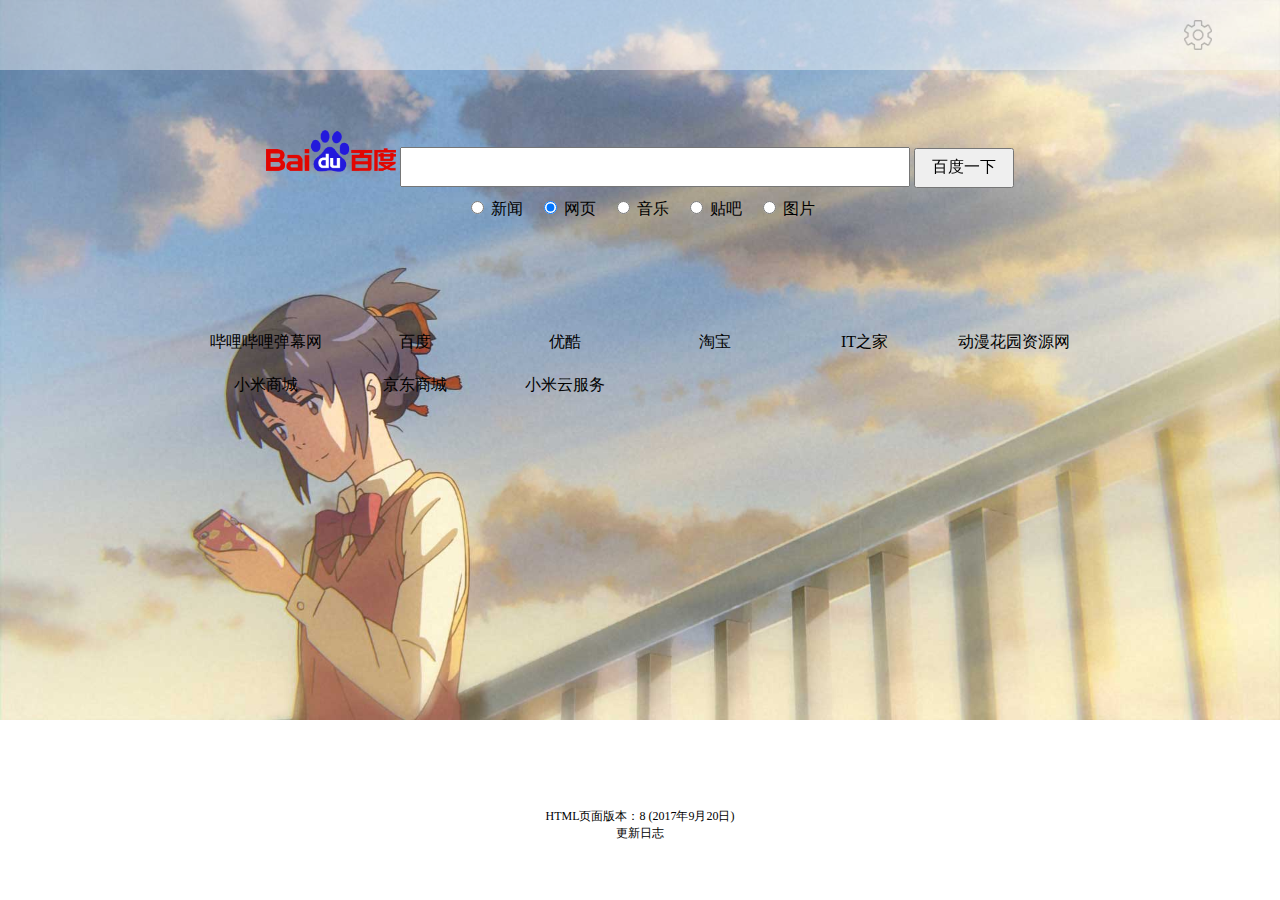
==== index.html @ b4ecdcfb "2017-09-20R" ====
﻿<!DOCTYPE html>
<html>

	<head>
		<meta charset="UTF-8">
		<meta name="viewport" content="width=device-width, initial-scale=1.0">
		<meta http-equiv="X-UA-Compatible" content="ie=edge">
		<title>导航页</title>
		<link id="maincss" rel="stylesheet" type="text/css" href="css/mainstyle.css" />
		<link id="maincss" rel="stylesheet" type="text/css" href="css/indexstyle.css" />
		<script type="text/javascript" src="js/indexjavascript.js"></script>
		<script type="text/javascript" src="js/mainjavascript.js"></script>
	</head>

	<body id="main" onload="openHtml()">
		<div id="all">
			<!--网页顶部区域-->
			<div id="top_background">
				<div id="top_area" class="main_area">
					<!--天气预报区域-->
					<div id="weather_forecast_area">
						<iframe id="weather_forecast" scrolling="no" frameborder="0" allowtransparency="true" src="http://i.tianqi.com/index.php?c=code&id=12&color=%23&icon=1&num=5&site=13"></iframe>
					</div>
					<!--背景设置区域（按钮）-->
					<div id="setting_button_picture">
						<img id="setting_button" alt="背景设置" src="img/set0.png" onmousemove="onMouseMovePicture()" onmouseout="onMouseOutPicture()"
						 onclick="showDiv()" />
						<!--背景设置区域-->
						<div id="setting_panel" style="display:none;">
							<div>
								<div class="setting_word">背景设置</div>
								<div class="out_table">
									<!--预置背景图缩略图选择区域-->
									<table class="color_picture">
										<tr>
											<td class="picture">
												<img id=p1 class="setting_picture" src="img/mini-img/1-mini.jpg" onclick="changeBackgroundPicture('img/1.jpg')" onmousemove="onMouseMoveSetting('p1')"
												 onmouseout="onMouseOutSetting('p1')">
											</td>
											<td class="picture">
												<img id=p2 class="setting_picture" src="img/mini-img/2-mini.jpg" onclick="changeBackgroundPicture('img/2.jpg')" onmousemove="onMouseMoveSetting('p2')"
												 onmouseout="onMouseOutSetting('p2')">
											</td>
										</tr>
										<tr>
											<td class="picture">
												<img id=p3 class="setting_picture" src="img/mini-img/3-mini.jpg" onclick="changeBackgroundPicture('img/3.jpg')" onmousemove="onMouseMoveSetting('p3')"
												 onmouseout="onMouseOutSetting('p3')">
											</td>
										</tr>
									</table>
								</div>
							</div>
							<hr>
							<!--自定义背景设置区域-->
							<div>
								<div class="setting_word">自定义背景设置</div>
								<div class="out_table">
									<div id="prompt_word">
										自定义背景设置说明： 选择本地图片： 把文件路径中的“
										<font class="importantwords">\</font>”替换为“
										<font class="importantwords">/</font>”，并且在路径前添加“
										<font class="importantwords">file:///</font>”,之后粘贴进文本框确定即可。例如“
										<font class="importantwords">file:///E:/83926/1.png</font>”。
									</div>
									<input id="pb" type="text" style="width:180px;">
									<input type="button" value="确定" onclick="favoritePicture()">
								</div>
							</div>
							<hr>
							<!--主题颜色设置-->
							<div>
								<div class="setting_word">主题颜色设置</div>
								<div class="out_table">
									<table class="color_picture">
										<tr>
											<td>
												<button class="colorchoose" type="button" style="background-color:#FE4365;" onclick="changeThemeColor('#FE4365')"><font color="#FFFFFF">少女粉</font></button>
											</td>
											<td>
												<button class="colorchoose" type="button" style="background-color:#1E90FF;" onclick="changeThemeColor('#1E90FF')"><font color="#FFFFFF">天空蓝</font></button>
											</td>
											<td>
												<button class="colorchoose" type="button" style="background-color:#32CD32;" onclick="changeThemeColor('#32CD32')"><font color="#FFFFFF">原谅绿</font></button>
											</td>
											<td>
												<button class="colorchoose" type="button" style="background-color:#A020F0;" onclick="changeThemeColor('#A020F0')"><font color="#FFFFFF">基佬紫</font></button>
											</td>
										</tr>
									</table>
								</div>
							</div>
							<hr>
							<div>
								<button type="button" onclick="hideDiv()">关闭</button>
							</div>
						</div>
					</div>
				</div>
			</div>
			<div id="lower_area" class="main_area">
				<!--百度搜索框区域-->
				<div id="baidus">
					<form onsubmit="return gowhere1(this)" target="_blank" name="search_form1" method="get" action="https://www.baidu.com/baidu">
						<input value="0" name="myselectvalue" type="hidden">
						<input value="utf-8" name="ie" type="hidden">
						<input name="tn" value="SE_zzsearchcode_shhzc78w" type="hidden">
						<input name="ct" type="hidden">
						<input name="lm" type="hidden">
						<input name="cl" type="hidden">
						<input name="rn" type="hidden">
						<img alt="Baidu" src="img/bd_logo1.png" border="0" align="bottom" width="130px" />
						<input id="word" name="word" onfocus="checkHttps" type="text" baiduSug="1">
						<input id="baiduanniu" value="百度一下" type="submit">
						<br>
						<div id="baidusw">
							<input value="0" onclick="javascript:this.form.myselectvalue.value=4;" name="myselect" type="radio">
							<font class="baidux">新闻&nbsp;&nbsp;&nbsp;</font>
							<input value="0" onclick="javascript:this.form.myselectvalue.value=0;" name="myselect" checked="checked" type="radio">
							<span class="f12">
						<font class="baidux">网页&nbsp;&nbsp;&nbsp;</font>
						</span>
							<input value="1" onclick="javascript:this.form.myselectvalue.value=1;" name="myselect" type="radio">
							<span class="f12">
						<font class="baidux">音乐&nbsp;&nbsp;&nbsp;</font>
						</span>
							<input value="0" onclick="javascript:this.form.myselectvalue.value=6;" name="myselect" type="radio">
							<font class="baidux">贴吧&nbsp;&nbsp;&nbsp;</font>
							<input value="0" onclick="javascript:this.form.myselectvalue.value=5;" name="myselect" type="radio">
							<font class="baidux">图片</font>
						</div>
					</form>
				</div>
				<script charset="gbk" src="http://www.baidu.com/js/opensug.js"></script>
				<script src="http://s1.bdstatic.com/r/www/cache/global/js/BaiduHttps_20150714_zhanzhang.js"></script>
				<script src="https://www.baidu.com/con?from=zhanzhang"></script>
				<script src="https://www.baidu.com/con?from=zhanzhang"></script>
				<script>
					function checkHttps()
					{
						BaiduHttps.useHttps();
					};
					function gowhere1(formname)
					{
						var data = BaiduHttps.useHttps();
						var url;
						if (formname.myselectvalue.value == "0")
						{
							url = data.s == 0 ? "http://www.baidu.com/baidu" : 'https://www.baidu.com/baidu' + '?ssl_s=1&ssl_c' + data.ssl_code;
							document.search_form1.tn.value = "SE_zzsearchcode_shhzc78w";
							formname.method = "get";
						}
						if (formname.myselectvalue.value == "1")
						{
							document.search_form1.tn.value = "SE_zzsearchcode_shhzc78w";
							document.search_form1.ct.value = "134217728";
							document.search_form1.lm.value = "-1";
							url = "http://mp3.baidu.com/m";
						}
						if (formname.myselectvalue.value == "4")
						{
							document.search_form1.tn.value = "SE_zzsearchcode_shhzc78w";
							document.search_form1.cl.value = "2";
							document.search_form1.rn.value = "20";
							url = "http://news.baidu.com/ns";
						}
						if (formname.myselectvalue.value == "5")
						{
							document.search_form1.tn.value = "SE_zzsearchcode_shhzc78w";
							document.search_form1.ct.value = "201326592";
							document.search_form1.cl.value = "2";
							document.search_form1.lm.value = "-1";
							url = "http://image.baidu.com/i";
						}
						if (formname.myselectvalue.value == "6")
						{
							document.search_form1.tn.value = "SE_zzsearchcode_shhzc78w";
							document.search_form1.ct.value = "352321536";
							document.search_form1.rn.value = "10";
							document.search_form1.lm.value = "65536";
							url = "http://tieba.baidu.com";
						}
						formname.action = url;
						return true;
					}
				</script>
				<div id="URL_area">
					<!--网址区域-->
					<table id="URL_table">
						<tbody>
							<tr>
								<td class="kuandu"><a href="https://www.bilibili.com" target="_blank" onmouseover="onMouseMoveNet(this)" onmouseout="onMouseOutNet(this)">哔哩哔哩弹幕网</a></td>
								<td class="kuandu"><a href="https://www.baidu.com" target="_blank" onmouseover="onMouseMoveNet(this)" onmouseout="onMouseOutNet(this)">百度</a></td>
								<td class="kuandu"><a href="https://www.youku.com/" target="_blank" onmouseover="onMouseMoveNet(this)" onmouseout="onMouseOutNet(this)">优酷</a></td>
								<td class="kuandu"><a href="https://www.taobao.com" target="_blank" onmouseover="onMouseMoveNet(this)" onmouseout="onMouseOutNet(this)">淘宝</a></td>
								<td class="kuandu"><a href="https://www.ithome.com/" target="_blank" onmouseover="onMouseMoveNet(this)" onmouseout="onMouseOutNet(this)">IT之家</a></td>
								<td class="kuandu"><a href="https://share.dmhy.org/" target="_blank" onmouseover="onMouseMoveNet(this)" onmouseout="onMouseOutNet(this)">动漫花园资源网</a></td>
							</tr>
							<tr>
								<td class="kuandu"><a href="https://www.mi.com" target="_blank" onmouseover="onMouseMoveNet(this)" onmouseout="onMouseOutNet(this)">小米商城</a></td>
								<td class="kuandu"><a href="https://www.jd.com/" target="_blank" onmouseover="onMouseMoveNet(this)" onmouseout="onMouseOutNet(this)">京东商城</a></td>
								<td class="kuandu"><a href="https://i.mi.com/" target="_blank" onmouseover="onMouseMoveNet(this)" onmouseout="onMouseOutNet(this)">小米云服务</a></td>
							</tr>
						</tbody>
					</table>
					<!--p id="mmm">hahaha</p><br>
					<button onclick="changeThemeColor('#1E90FF')">改变主题颜色</button>
					<button onclick="setCookies('bgname','file:///E:/html/Name (5).png',365)">添加Cookies</button>
					<button onclick="haha()">读取Cookies</button><br/>
					<input id="testha" type="text"-->
				</div>
				<div id="zhushi">
					HTML页面版本：8 (2017年9月20日)
					<br><a href="updata.html" target="_blank" onmouseover="onMouseMoveNet(this)" onmouseout="onMouseOutNet(this)">更新日志</a>
				</div>
			</div>
		</div>
	</body>

</html>
---- css/mainstyle.css ----
/*共有CSS*/
/*版本：201700820.1 */
body
{
	font-family: "微软雅黑";
	margin-top: 0px;
	margin-bottom: 0px;
	margin-left: 0px;
	margin-right: 0px;
	background-size: 100%;
	background-repeat: no-repeat;
	background-attachment:fixed;
}

a
{
	color: #000000;
	text-decoration: none;
}
---- css/indexstyle.css ----
/*index专有CSS*/
/*版本：201700820.2 */
#top_background
{
	height: 70px;
	background-color: rgba(255, 255, 255, 0.40)
}

#main
{
	text-align: center;
}

#zhushi
{
	text-align: center;
	margin-left: auto;
	margin-right: auto;
	margin-top: 400px;
	width: 400px;
	font-size: 12px;
}

#baidus
{
	 width: 900px;
	 text-align: center;
	 margin-left: auto;
	 margin-right: auto;
}

#baidusw
{
	margin-top: 10px;
}

#word
{
	font-size: 16px;
	width: 500px;
	height: 30px;
	padding-bottom: 3px;
	padding-top: 3px;
	padding-left: 3px;
	padding-right: 3px;
}

#baiduanniu
{
	font-size: 16px;
	width: 100px;
	height: 40px;
}

#URL_table
{
	margin-left: auto;
	margin-right: auto;
	width: 900px;
	text-align: center;
}

.kuandu
{
	width: 150px;
	font-size: 16px;
	padding-top: 10px;
	padding-bottom: 10px;
}

.baidux
{
	font-size: 16px;
}



#weather_forecast_area
{
	height: 70px;
	width: 670px;
	float: left;
}

#weather_forecast
{
	width: 650px;
	height: 60px;
	margin-top: 10px;
	margin-left: 20px;
	margin-right: auto;
}

#setting_button
{
	height: 30px;
	padding-top: 20px;
}

#setting_panel
{
	height: 540px;
	width: 300px;
	text-align: center;
	float: right;
	margin-right: 100px;
	margin-top: 100px;

	border-style: solid;
	border-width: 0px;
	border-radius: 15px 15px 15px 15px;
	background-color: rgba(0,0,0,0.5)
}

#setting_button_picture
{
	height: 70px;
	width: 100px;
	float: right;
	text-align: center;
}

.setting_word
{
	color: #FFFFFF;
	margin-top: 10px;
	margin-bottom: 10px;
}

.out_table
{
	margin-top: 10px;
	margin-bottom: 10px;
}

.setting_picture
{
	height: 60px;
	border-color: #FE4365;
}

.picture
{
	width: 120px;
	height: 70px;
	
}

.main_area
{
	width: 95%;
	margin-left: auto;
	margin-right: auto;
}
#top_area
{
	height: 70px;
}
#lower_area
{
	padding-top: 60px;
}
.importantwords
{
	color: #FE4365;
	text-decoration: underline;
}

#prompt_word
{
	color: #FFFFFF;
	text-align: left;
	text-indent: 2em;
	padding-left: 10px;
	padding-right: 10px;
}
#URL_area
{
	margin-top: 100px;
}

#pb
{
	width: 210px;
	margin-top: 10px;
}

.colorchoose
{
	margin-left: 5px;
	margin-right: 5px;
	height: 30px;
	border-top-width: 0px;
	border-top-style: solid;
	border-bottom-width: 0px;
	border-bottom-style: solid;
	border-right-width: 0px;
	border-right-style: solid;
	border-left-width: 0px;
	border-left-style: solid;
}

.color_picture
{
	margin-left:auto;
	margin-right:auto;
}
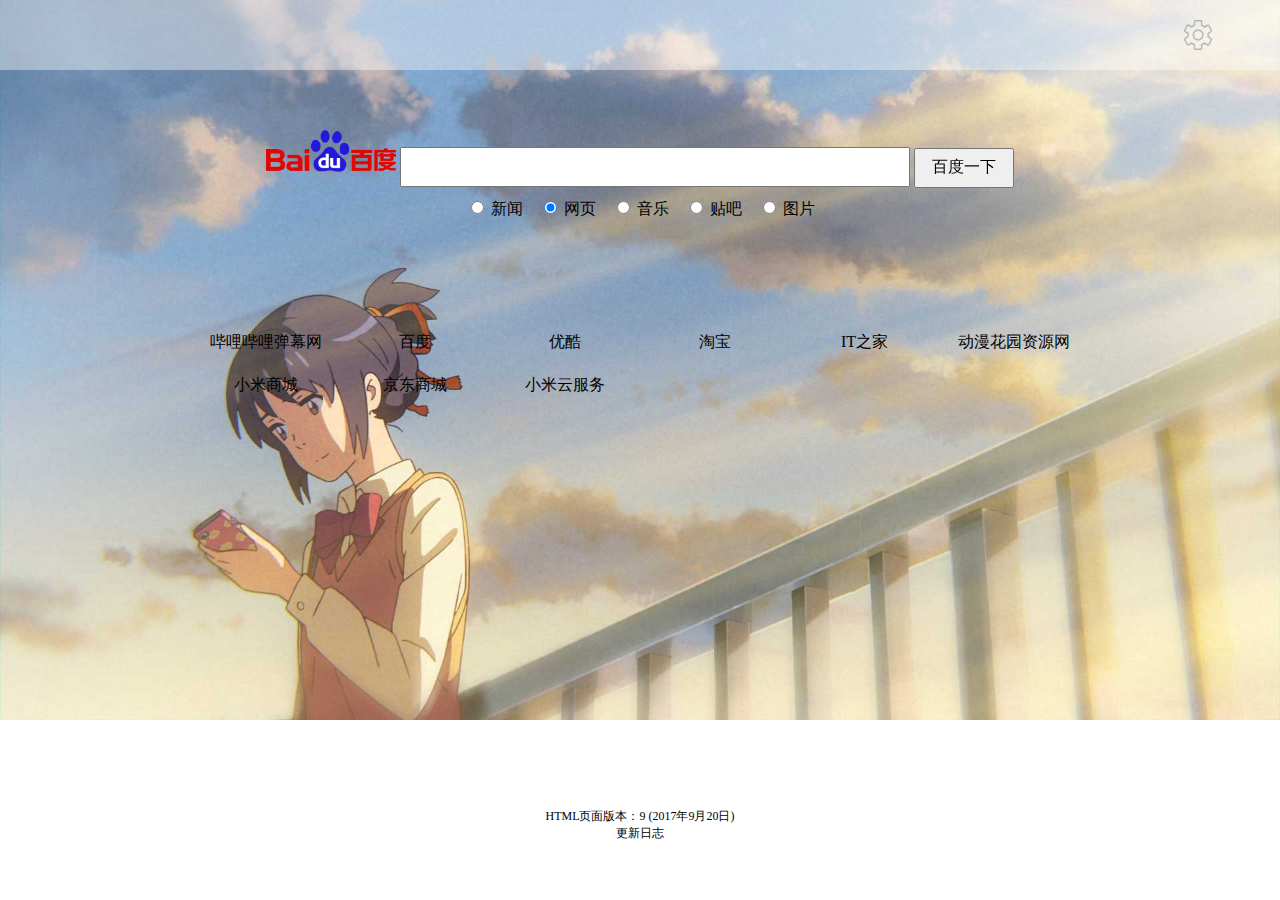
==== commit 2d8ab55f: "2017-09-20R2" ====
--- a/index.html
+++ b/index.html
@@ -56,14 +56,16 @@
 							<div>
 								<div class="setting_word">自定义背景设置</div>
 								<div class="out_table">
-									<div id="prompt_word">
-										自定义背景设置说明： 选择本地图片： 把文件路径中的“
-										<font class="importantwords">\</font>”替换为“
-										<font class="importantwords">/</font>”，并且在路径前添加“
-										<font class="importantwords">file:///</font>”,之后粘贴进文本框确定即可。例如“
-										<font class="importantwords">file:///E:/83926/1.png</font>”。
+									<div class="prompt_word">
+										<p>
+											自定义背景设置说明： 选择本地图片： 把文件路径中的“
+											<font class="importantwords">\</font>”替换为“
+											<font class="importantwords">/</font>”，并且在路径前添加“
+											<font class="importantwords">file:///</font>”,之后粘贴进文本框确定即可。例如“
+											<font class="importantwords">file:///E:/83926/1.png</font>”。
+										</p>
 									</div>
-									<input id="pb" type="text" style="width:180px;">
+									<input id="pb" type="text">
 									<input type="button" value="确定" onclick="favoritePicture()">
 								</div>
 							</div>
@@ -72,6 +74,11 @@
 							<div>
 								<div class="setting_word">主题颜色设置</div>
 								<div class="out_table">
+									<div class="prompt_word">
+										<p>
+											说明：刷新页面之后，全局生效。
+										</p>
+									</div>
 									<table class="color_picture">
 										<tr>
 											<td>
@@ -110,7 +117,7 @@
 						<input name="cl" type="hidden">
 						<input name="rn" type="hidden">
 						<img alt="Baidu" src="img/bd_logo1.png" border="0" align="bottom" width="130px" />
-						<input id="word" name="word" onfocus="checkHttps" type="text" baiduSug="1">
+						<input id="word" name="word" onfocus="checkHttps" type="text">
 						<input id="baiduanniu" value="百度一下" type="submit">
 						<br>
 						<div id="baidusw">
@@ -135,6 +142,22 @@
 				<script src="http://s1.bdstatic.com/r/www/cache/global/js/BaiduHttps_20150714_zhanzhang.js"></script>
 				<script src="https://www.baidu.com/con?from=zhanzhang"></script>
 				<script src="https://www.baidu.com/con?from=zhanzhang"></script>
+				<!--百度搜索框提示-->
+				<script type="text/javascript">
+					var params = {
+						"XOffset": -1, //提示框位置横向偏移量,单位px  
+						"YOffset": -1, //提示框位置纵向偏移量,单位px  
+						"width": 508, //提示框宽度，单位px  
+						"fontColor": "#000000", //提示框文字颜色  
+						"fontColorHI": "#FFFFFF",   //提示框高亮选择时文字颜色  
+						"fontSize": "16px",      //文字大小  
+						"fontFamily": "微软雅黑",  //文字字体  
+						"borderColor": "gray",   //提示框的边框颜色  
+						"bgcolorHI": getCookies("themecolor"),     //提示框高亮选择的颜色  
+						"sugSubmit": true       //在选择提示词条是是否提交表单  
+					};
+					BaiduSuggestion.bind("word", params);
+				</script>
 				<script>
 					function checkHttps()
 					{
@@ -203,14 +226,9 @@
 							</tr>
 						</tbody>
 					</table>
-					<!--p id="mmm">hahaha</p><br>
-					<button onclick="changeThemeColor('#1E90FF')">改变主题颜色</button>
-					<button onclick="setCookies('bgname','file:///E:/html/Name (5).png',365)">添加Cookies</button>
-					<button onclick="haha()">读取Cookies</button><br/>
-					<input id="testha" type="text"-->
 				</div>
 				<div id="zhushi">
-					HTML页面版本：8 (2017年9月20日)
+					HTML页面版本：9 (2017年9月20日)
 					<br><a href="updata.html" target="_blank" onmouseover="onMouseMoveNet(this)" onmouseout="onMouseOutNet(this)">更新日志</a>
 				</div>
 			</div>
--- a/css/indexstyle.css
+++ b/css/indexstyle.css
@@ -99,13 +99,12 @@
 
 #setting_panel
 {
-	height: 540px;
+	height: 550px;
 	width: 300px;
 	text-align: center;
 	float: right;
 	margin-right: 100px;
 	margin-top: 100px;
-
 	border-style: solid;
 	border-width: 0px;
 	border-radius: 15px 15px 15px 15px;
@@ -166,9 +165,10 @@
 	text-decoration: underline;
 }
 
-#prompt_word
+.prompt_word
 {
 	color: #FFFFFF;
+	font-size: 14px;
 	text-align: left;
 	text-indent: 2em;
 	padding-left: 10px;
@@ -182,7 +182,6 @@
 #pb
 {
 	width: 210px;
-	margin-top: 10px;
 }
 
 .colorchoose
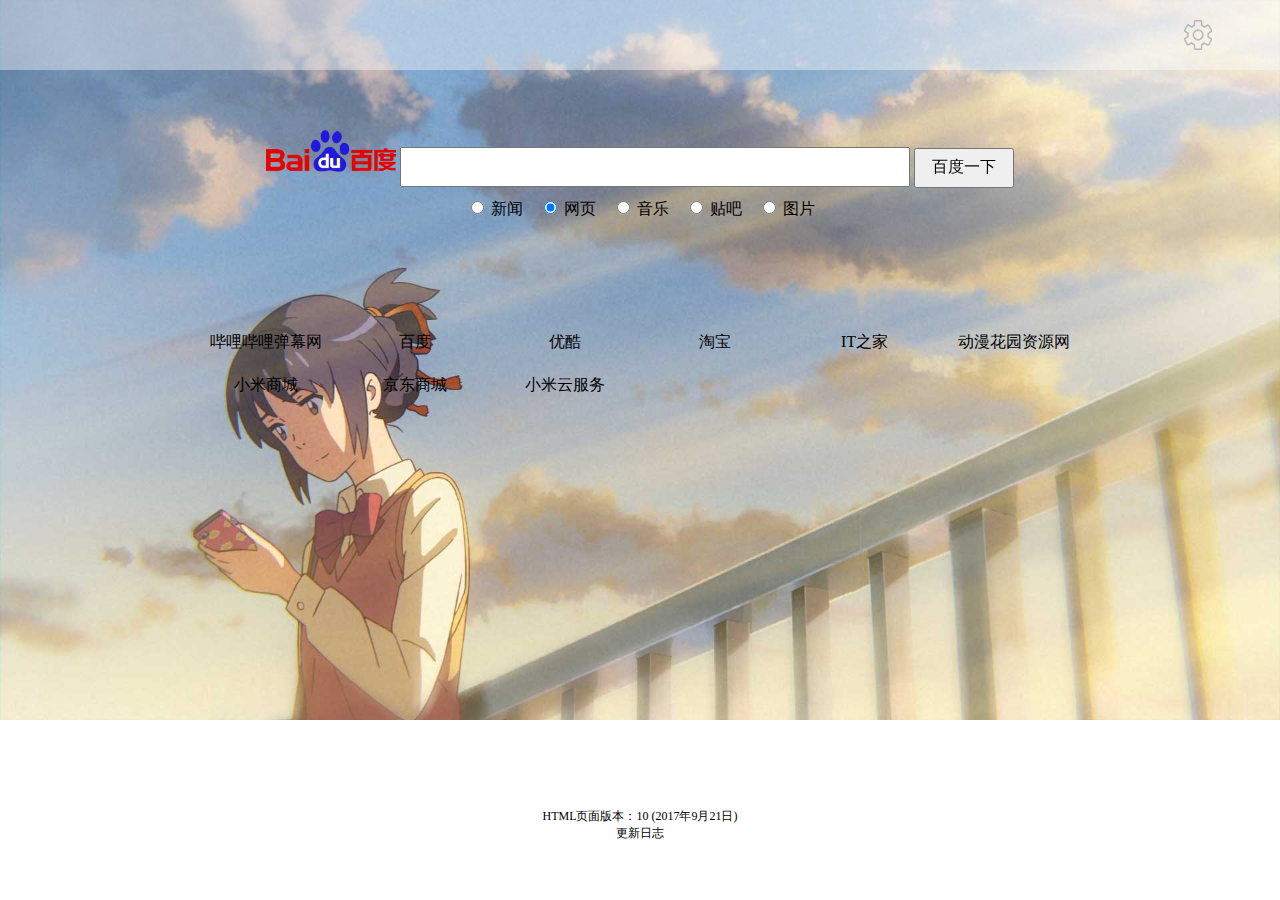
==== commit eb790531: "2017-09-21" ====
--- a/index.html
+++ b/index.html
@@ -67,6 +67,23 @@
 									</div>
 									<input id="pb" type="text">
 									<input type="button" value="确定" onclick="favoritePicture()">
+								</div>
+							</div>
+							<hr>
+							<!--主题颜色设置-->
+							<div>
+								<div class="setting_word">前景颜色设置</div>
+								<div class="out_table">
+									<table class="color_picture">
+										<tr>
+											<td>
+												<button class="colorchoose" type="button" style="background-color:#FFFFFF;" onclick="setForegroundColor('#FFFFFF')"><font color="#000000">白色</font></button>
+											</td>
+											<td>
+												<button class="colorchoose" type="button" style="background-color:#000000;" onclick="setForegroundColor('#000000')"><font color="#FFFFFF">黑色</font></button>
+											</td>
+										</tr>
+									</table>
 								</div>
 							</div>
 							<hr>
@@ -144,6 +161,7 @@
 				<script src="https://www.baidu.com/con?from=zhanzhang"></script>
 				<!--百度搜索框提示-->
 				<script type="text/javascript">
+				var color;
 					var params = {
 						"XOffset": -1, //提示框位置横向偏移量,单位px  
 						"YOffset": -1, //提示框位置纵向偏移量,单位px  
@@ -228,7 +246,7 @@
 					</table>
 				</div>
 				<div id="zhushi">
-					HTML页面版本：9 (2017年9月20日)
+					HTML页面版本：10 (2017年9月21日)
 					<br><a href="updata.html" target="_blank" onmouseover="onMouseMoveNet(this)" onmouseout="onMouseOutNet(this)">更新日志</a>
 				</div>
 			</div>
--- a/css/indexstyle.css
+++ b/css/indexstyle.css
@@ -1,5 +1,5 @@
 /*index专有CSS*/
-/*版本：201700820.2 */
+/*版本：201700821.1 */
 #top_background
 {
 	height: 70px;
@@ -99,7 +99,7 @@
 
 #setting_panel
 {
-	height: 550px;
+	height: 640px;
 	width: 300px;
 	text-align: center;
 	float: right;
@@ -189,6 +189,7 @@
 	margin-left: 5px;
 	margin-right: 5px;
 	height: 30px;
+	width:60px;
 	border-top-width: 0px;
 	border-top-style: solid;
 	border-bottom-width: 0px;
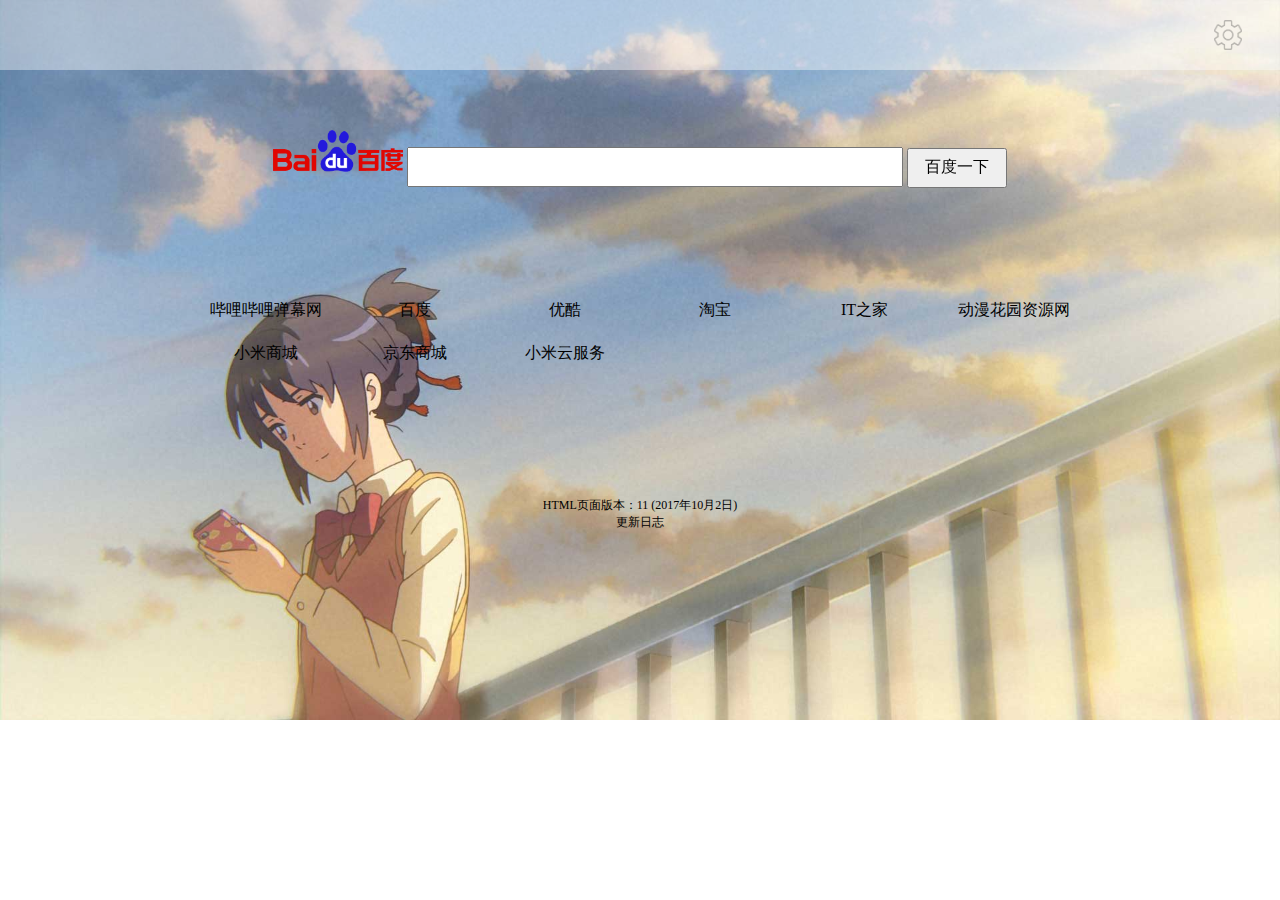
==== commit bee5a467: "2017-10-02" ====
--- a/index.html
+++ b/index.html
@@ -12,156 +12,137 @@
 		<script type="text/javascript" src="js/mainjavascript.js"></script>
 	</head>
 
-	<body id="main" onload="openHtml()">
+	<body onload="openHtml()">
 		<div id="all">
-			<!--网页顶部区域-->
-			<div id="top_background">
-				<div id="top_area" class="main_area">
-					<!--天气预报区域-->
+			<!-- 网页顶部区域-->
+			<div id="top_bar">
+				<div id="bar_area" class="main_area">
+					<!-- 天气预报区域-->
 					<div id="weather_forecast_area">
 						<iframe id="weather_forecast" scrolling="no" frameborder="0" allowtransparency="true" src="http://i.tianqi.com/index.php?c=code&id=12&color=%23&icon=1&num=5&site=13"></iframe>
 					</div>
-					<!--背景设置区域（按钮）-->
-					<div id="setting_button_picture">
+					<!-- 背景设置区域（按钮）-->
+					<div id="setting_button_area">
 						<img id="setting_button" alt="背景设置" src="img/set0.png" onmousemove="onMouseMovePicture()" onmouseout="onMouseOutPicture()"
 						 onclick="showDiv()" />
-						<!--背景设置区域-->
-						<div id="setting_panel" style="display:none;">
-							<div>
-								<div class="setting_word">背景设置</div>
-								<div class="out_table">
-									<!--预置背景图缩略图选择区域-->
-									<table class="color_picture">
-										<tr>
-											<td class="picture">
-												<img id=p1 class="setting_picture" src="img/mini-img/1-mini.jpg" onclick="changeBackgroundPicture('img/1.jpg')" onmousemove="onMouseMoveSetting('p1')"
-												 onmouseout="onMouseOutSetting('p1')">
-											</td>
-											<td class="picture">
-												<img id=p2 class="setting_picture" src="img/mini-img/2-mini.jpg" onclick="changeBackgroundPicture('img/2.jpg')" onmousemove="onMouseMoveSetting('p2')"
-												 onmouseout="onMouseOutSetting('p2')">
-											</td>
-										</tr>
-										<tr>
-											<td class="picture">
-												<img id=p3 class="setting_picture" src="img/mini-img/3-mini.jpg" onclick="changeBackgroundPicture('img/3.jpg')" onmousemove="onMouseMoveSetting('p3')"
-												 onmouseout="onMouseOutSetting('p3')">
-											</td>
-										</tr>
-									</table>
-								</div>
-							</div>
-							<hr>
-							<!--自定义背景设置区域-->
-							<div>
-								<div class="setting_word">自定义背景设置</div>
-								<div class="out_table">
-									<div class="prompt_word">
-										<p>
-											自定义背景设置说明： 选择本地图片： 把文件路径中的“
-											<font class="importantwords">\</font>”替换为“
-											<font class="importantwords">/</font>”，并且在路径前添加“
-											<font class="importantwords">file:///</font>”,之后粘贴进文本框确定即可。例如“
-											<font class="importantwords">file:///E:/83926/1.png</font>”。
-										</p>
-									</div>
-									<input id="pb" type="text">
-									<input type="button" value="确定" onclick="favoritePicture()">
-								</div>
-							</div>
-							<hr>
-							<!--主题颜色设置-->
-							<div>
-								<div class="setting_word">前景颜色设置</div>
-								<div class="out_table">
-									<table class="color_picture">
-										<tr>
-											<td>
-												<button class="colorchoose" type="button" style="background-color:#FFFFFF;" onclick="setForegroundColor('#FFFFFF')"><font color="#000000">白色</font></button>
-											</td>
-											<td>
-												<button class="colorchoose" type="button" style="background-color:#000000;" onclick="setForegroundColor('#000000')"><font color="#FFFFFF">黑色</font></button>
-											</td>
-										</tr>
-									</table>
-								</div>
-							</div>
-							<hr>
-							<!--主题颜色设置-->
-							<div>
-								<div class="setting_word">主题颜色设置</div>
-								<div class="out_table">
-									<div class="prompt_word">
-										<p>
-											说明：刷新页面之后，全局生效。
-										</p>
-									</div>
-									<table class="color_picture">
-										<tr>
-											<td>
-												<button class="colorchoose" type="button" style="background-color:#FE4365;" onclick="changeThemeColor('#FE4365')"><font color="#FFFFFF">少女粉</font></button>
-											</td>
-											<td>
-												<button class="colorchoose" type="button" style="background-color:#1E90FF;" onclick="changeThemeColor('#1E90FF')"><font color="#FFFFFF">天空蓝</font></button>
-											</td>
-											<td>
-												<button class="colorchoose" type="button" style="background-color:#32CD32;" onclick="changeThemeColor('#32CD32')"><font color="#FFFFFF">原谅绿</font></button>
-											</td>
-											<td>
-												<button class="colorchoose" type="button" style="background-color:#A020F0;" onclick="changeThemeColor('#A020F0')"><font color="#FFFFFF">基佬紫</font></button>
-											</td>
-										</tr>
-									</table>
-								</div>
-							</div>
-							<hr>
-							<div>
-								<button type="button" onclick="hideDiv()">关闭</button>
-							</div>
+					</div>
+				</div>
+			</div>
+			<!-- ==================================================================================-->
+			<!-- 底 -->
+			<div id="fade" class="black_overlay"></div>
+			<!-- 背景设置区域-->
+			<div id="setting_panel" style="display:none;">
+				<div>
+					<div class="setting_word">背景设置</div>
+					<div class="out_of_table">
+						<!-- 预置背景图缩略图选择区域-->
+						<table class="color_picture">
+							<tr>
+								<td class="picture">
+									<img id=p1 class="setting_picture" src="img/mini-img/1-mini.jpg" onclick="changeBackgroundPicture('img/1.jpg')" onmousemove="onMouseMoveSetting('p1')"
+									 onmouseout="onMouseOutSetting('p1')">
+								</td>
+								<td class="picture">
+									<img id=p2 class="setting_picture" src="img/mini-img/2-mini.jpg" onclick="changeBackgroundPicture('img/2.jpg')" onmousemove="onMouseMoveSetting('p2')"
+									 onmouseout="onMouseOutSetting('p2')">
+								</td>
+							</tr>
+							<tr>
+								<td class="picture">
+									<img id=p3 class="setting_picture" src="img/mini-img/3-mini.jpg" onclick="changeBackgroundPicture('img/3.jpg')" onmousemove="onMouseMoveSetting('p3')"
+									 onmouseout="onMouseOutSetting('p3')">
+								</td>
+							</tr>
+						</table>
+					</div>
+				</div>
+				<hr>
+				<!-- 自定义背景设置区域-->
+				<div>
+					<div class="setting_word">自定义背景设置</div>
+					<div class="out_of_table">
+						<div class="prompt_word">
+							<p>
+								自定义背景设置说明： 选择本地图片： 把文件路径中的“
+								<font class="importantwords">\</font>”替换为“
+								<font class="importantwords">/</font>”，并且在路径前添加“
+								<font class="importantwords">file:///</font>”,之后粘贴进文本框确定即可。例如“
+								<font class="importantwords">file:///E:/83926/1.png</font>”。
+							</p>
 						</div>
-					</div>
+						<input id="pb" type="text">
+						<input type="button" value="确定" onclick="favoritePicture()">
+					</div>
+				</div>
+				<hr>
+				<!-- 前景颜色设置-->
+				<div>
+					<div class="setting_word">前景颜色设置</div>
+					<div class="out_of_table">
+						<table class="color_picture">
+							<tr>
+								<td>
+									<button class="colorchoose" type="button" style="background-color:#FFFFFF;" onclick="setForegroundColor('#FFFFFF')"><font color="#000000">白色</font></button>
+								</td>
+								<td>
+									<button class="colorchoose" type="button" style="background-color:#000000;" onclick="setForegroundColor('#000000')"><font color="#FFFFFF">黑色</font></button>
+								</td>
+							</tr>
+						</table>
+					</div>
+				</div>
+				<hr>
+				<!-- 主题颜色设置-->
+				<div>
+					<div class="setting_word">主题颜色设置</div>
+					<div class="out_of_table">
+						<div class="prompt_word">
+							<p>
+								说明：刷新页面之后，全局生效。
+							</p>
+						</div>
+						<table class="color_picture">
+							<tr>
+								<td>
+									<button class="colorchoose" type="button" style="background-color:#FE4365;" onclick="changeThemeColor('#FE4365')"><font color="#FFFFFF">少女粉</font></button>
+								</td>
+								<td>
+									<button class="colorchoose" type="button" style="background-color:#1E90FF;" onclick="changeThemeColor('#1E90FF')"><font color="#FFFFFF">天空蓝</font></button>
+								</td>
+								<td>
+									<button class="colorchoose" type="button" style="background-color:#32CD32;" onclick="changeThemeColor('#32CD32')"><font color="#FFFFFF">原谅绿</font></button>
+								</td>
+								<td>
+									<button class="colorchoose" type="button" style="background-color:#A020F0;" onclick="changeThemeColor('#A020F0')"><font color="#FFFFFF">基佬紫</font></button>
+								</td>
+							</tr>
+						</table>
+					</div>
+				</div>
+				<hr>
+				<div>
+					<button type="button" onclick="hideDiv()">关闭</button>
 				</div>
 			</div>
+			<!--==================================================================================-->
 			<div id="lower_area" class="main_area">
-				<!--百度搜索框区域-->
+				<!-- 百度搜索框区域-->
 				<div id="baidus">
 					<form onsubmit="return gowhere1(this)" target="_blank" name="search_form1" method="get" action="https://www.baidu.com/baidu">
-						<input value="0" name="myselectvalue" type="hidden">
-						<input value="utf-8" name="ie" type="hidden">
-						<input name="tn" value="SE_zzsearchcode_shhzc78w" type="hidden">
-						<input name="ct" type="hidden">
-						<input name="lm" type="hidden">
-						<input name="cl" type="hidden">
-						<input name="rn" type="hidden">
 						<img alt="Baidu" src="img/bd_logo1.png" border="0" align="bottom" width="130px" />
 						<input id="word" name="word" onfocus="checkHttps" type="text">
 						<input id="baiduanniu" value="百度一下" type="submit">
 						<br>
-						<div id="baidusw">
-							<input value="0" onclick="javascript:this.form.myselectvalue.value=4;" name="myselect" type="radio">
-							<font class="baidux">新闻&nbsp;&nbsp;&nbsp;</font>
-							<input value="0" onclick="javascript:this.form.myselectvalue.value=0;" name="myselect" checked="checked" type="radio">
-							<span class="f12">
-						<font class="baidux">网页&nbsp;&nbsp;&nbsp;</font>
-						</span>
-							<input value="1" onclick="javascript:this.form.myselectvalue.value=1;" name="myselect" type="radio">
-							<span class="f12">
-						<font class="baidux">音乐&nbsp;&nbsp;&nbsp;</font>
-						</span>
-							<input value="0" onclick="javascript:this.form.myselectvalue.value=6;" name="myselect" type="radio">
-							<font class="baidux">贴吧&nbsp;&nbsp;&nbsp;</font>
-							<input value="0" onclick="javascript:this.form.myselectvalue.value=5;" name="myselect" type="radio">
-							<font class="baidux">图片</font>
-						</div>
 					</form>
 				</div>
 				<script charset="gbk" src="http://www.baidu.com/js/opensug.js"></script>
 				<script src="http://s1.bdstatic.com/r/www/cache/global/js/BaiduHttps_20150714_zhanzhang.js"></script>
 				<script src="https://www.baidu.com/con?from=zhanzhang"></script>
 				<script src="https://www.baidu.com/con?from=zhanzhang"></script>
-				<!--百度搜索框提示-->
+				<!-- 百度搜索框提示-->
 				<script type="text/javascript">
-				var color;
+					var color;
 					var params = {
 						"XOffset": -1, //提示框位置横向偏移量,单位px  
 						"YOffset": -1, //提示框位置纵向偏移量,单位px  
@@ -246,7 +227,7 @@
 					</table>
 				</div>
 				<div id="zhushi">
-					HTML页面版本：10 (2017年9月21日)
+					HTML页面版本：11 (2017年10月2日)
 					<br><a href="updata.html" target="_blank" onmouseover="onMouseMoveNet(this)" onmouseout="onMouseOutNet(this)">更新日志</a>
 				</div>
 			</div>
--- a/css/mainstyle.css
+++ b/css/mainstyle.css
@@ -1,5 +1,5 @@
 /*共有CSS*/
-/*版本：201700820.1 */
+/*版本：201701002.1 */
 body
 {
 	font-family: "微软雅黑";
@@ -10,6 +10,14 @@
 	background-size: 100%;
 	background-repeat: no-repeat;
 	background-attachment:fixed;
+	position: absolute;
+	top: 0%;
+	left: 0%;
+	width: 100%;
+	height: 100%;
+	min-width: 950px;
+	min-height: 850px;
+	text-align: center;
 }
 
 a
--- a/css/indexstyle.css
+++ b/css/indexstyle.css
@@ -1,14 +1,15 @@
 /*index专有CSS*/
-/*版本：201700821.1 */
-#top_background
-{
-	height: 70px;
+/*版本：201701002.1 */
+#top_bar
+{
+	width:100%;
+	height:100%;
 	background-color: rgba(255, 255, 255, 0.40)
 }
 
-#main
-{
-	text-align: center;
+#bar_area
+{
+	height: 70px;
 }
 
 #zhushi
@@ -16,14 +17,12 @@
 	text-align: center;
 	margin-left: auto;
 	margin-right: auto;
-	margin-top: 400px;
-	width: 400px;
+	margin-top: 10%;
 	font-size: 12px;
 }
 
 #baidus
 {
-	 width: 900px;
 	 text-align: center;
 	 margin-left: auto;
 	 margin-right: auto;
@@ -37,7 +36,8 @@
 #word
 {
 	font-size: 16px;
-	width: 500px;
+	width: 40%;
+	max-width: 500px;
 	height: 30px;
 	padding-bottom: 3px;
 	padding-top: 3px;
@@ -56,7 +56,8 @@
 {
 	margin-left: auto;
 	margin-right: auto;
-	width: 900px;
+	width: 70%;
+	min-width:900px;
 	text-align: center;
 }
 
@@ -73,21 +74,19 @@
 	font-size: 16px;
 }
 
-
-
 #weather_forecast_area
 {
 	height: 70px;
-	width: 670px;
+	width: 40%;
+	min-width: 650px;
 	float: left;
 }
 
 #weather_forecast
 {
-	width: 650px;
+	width: 100%;
 	height: 60px;
 	margin-top: 10px;
-	margin-left: 20px;
 	margin-right: auto;
 }
 
@@ -96,87 +95,108 @@
 	height: 30px;
 	padding-top: 20px;
 }
-
+/* 个性设置区域 */
 #setting_panel
 {
-	height: 640px;
-	width: 300px;
-	text-align: center;
-	float: right;
-	margin-right: 100px;
-	margin-top: 100px;
+	position: absolute;
+	z-index: 1001;
+	overflow: auto;
+	top: 0%;
+	left: 70%;
+	width: 30%;
+	min-width: 300px;
+	height: 100%;
+	border-left-width: 1px;
+	border-top-width: 1px;
+	border-right-width: 1px;
+	border-bottom-width: 1px;
+	text-align: center;
 	border-style: solid;
 	border-width: 0px;
-	border-radius: 15px 15px 15px 15px;
-	background-color: rgba(0,0,0,0.5)
-}
-
-#setting_button_picture
-{
-	height: 70px;
-	width: 100px;
+	/* border-radius: 15px 15px 15px 15px; */
+	background-color: #626262;
+	
+}
+
+.black_overlay
+{
+	display: none;
+	position: absolute;
+	top: 0%;
+	left: 0%;
+	width: 100%;
+	height: 100%;
+	background-color: black;
+	z-index: 1001;
+	opacity: 0.5;
+}
+
+#setting_button_area
+{
+	height: 70px;
+	width: 40px;
 	float: right;
 	text-align: center;
 }
 
 .setting_word
 {
-	color: #FFFFFF;
+	color: #000000;
 	margin-top: 10px;
 	margin-bottom: 10px;
 }
 
-.out_table
-{
-	margin-top: 10px;
-	margin-bottom: 10px;
-}
-
-.setting_picture
-{
-	height: 60px;
-	border-color: #FE4365;
-}
-
-.picture
-{
-	width: 120px;
-	height: 70px;
-	
-}
-
-.main_area
-{
-	width: 95%;
-	margin-left: auto;
-	margin-right: auto;
-}
-#top_area
-{
-	height: 70px;
-}
-#lower_area
-{
-	padding-top: 60px;
-}
-.importantwords
-{
-	color: #FE4365;
-	text-decoration: underline;
-}
-
 .prompt_word
 {
-	color: #FFFFFF;
+	color: #000000;
 	font-size: 14px;
 	text-align: left;
 	text-indent: 2em;
 	padding-left: 10px;
 	padding-right: 10px;
 }
+
+.importantwords
+{
+	color: #FE4365;
+	text-decoration: underline;
+}
+
+.out_of_table
+{
+	margin-top: 10px;
+	margin-bottom: 10px;
+}
+
+.setting_picture
+{
+	height: 60px;
+	border-color: #FE4365;
+}
+
+.picture
+{
+	width: 120px;
+	height: 70px;
+	
+}
+
+.main_area
+{
+	width: 95%;
+	margin-left: auto;
+	margin-right: auto;
+}
+
+#lower_area
+{
+	padding-top: 60px;
+}
+
 #URL_area
 {
 	margin-top: 100px;
+	width:100%;
 }
 
 #pb
@@ -204,4 +224,4 @@
 {
 	margin-left:auto;
 	margin-right:auto;
-}+}
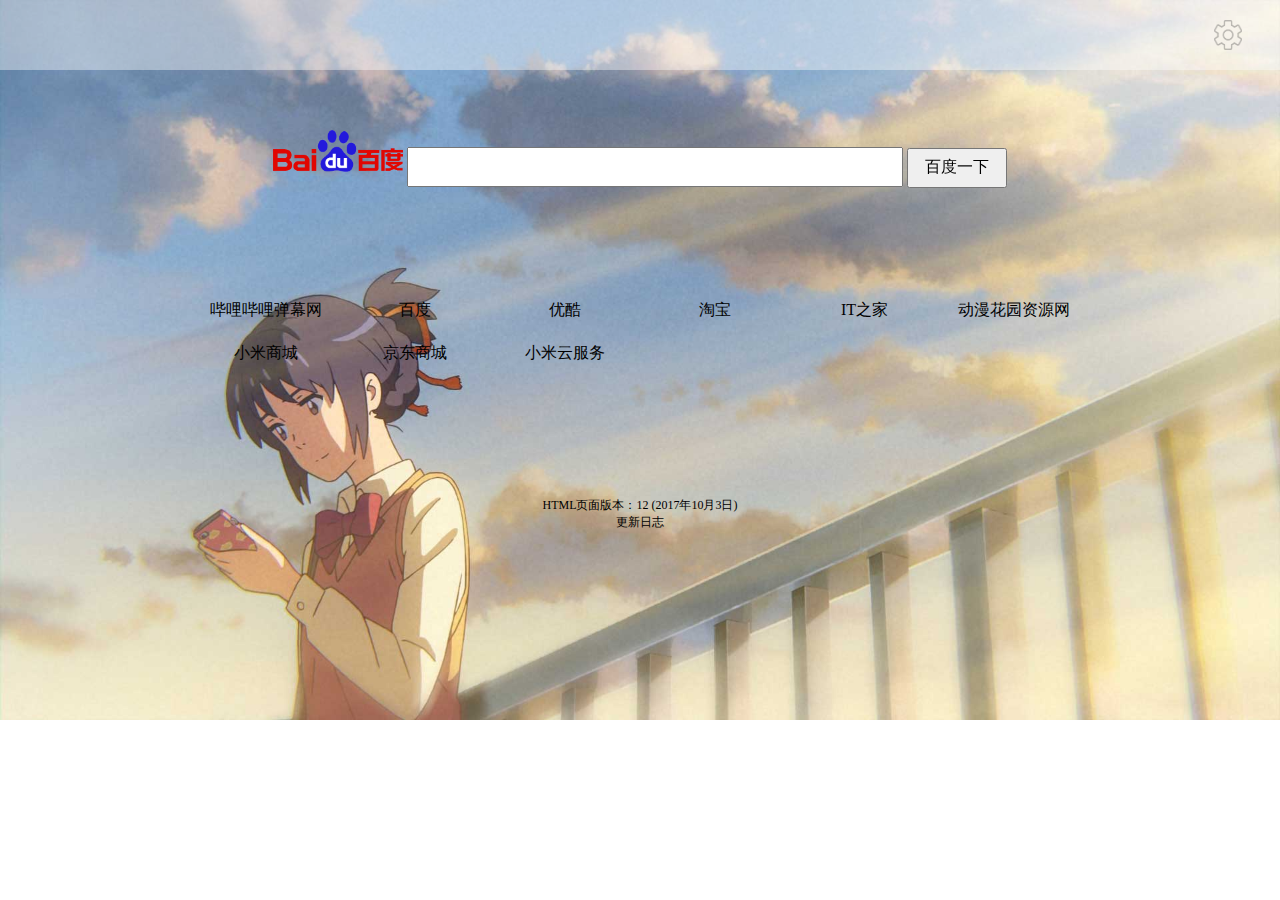
==== commit 19945dbf: "2017-10-03" ====
--- a/index.html
+++ b/index.html
@@ -31,98 +31,106 @@
 			<!-- ==================================================================================-->
 			<!-- 底 -->
 			<div id="fade" class="black_overlay"></div>
+			<!-- ==================================================================================-->
 			<!-- 背景设置区域-->
 			<div id="setting_panel" style="display:none;">
-				<div>
-					<div class="setting_word">背景设置</div>
-					<div class="out_of_table">
-						<!-- 预置背景图缩略图选择区域-->
-						<table class="color_picture">
-							<tr>
-								<td class="picture">
-									<img id=p1 class="setting_picture" src="img/mini-img/1-mini.jpg" onclick="changeBackgroundPicture('img/1.jpg')" onmousemove="onMouseMoveSetting('p1')"
-									 onmouseout="onMouseOutSetting('p1')">
-								</td>
-								<td class="picture">
-									<img id=p2 class="setting_picture" src="img/mini-img/2-mini.jpg" onclick="changeBackgroundPicture('img/2.jpg')" onmousemove="onMouseMoveSetting('p2')"
-									 onmouseout="onMouseOutSetting('p2')">
-								</td>
-							</tr>
-							<tr>
-								<td class="picture">
-									<img id=p3 class="setting_picture" src="img/mini-img/3-mini.jpg" onclick="changeBackgroundPicture('img/3.jpg')" onmousemove="onMouseMoveSetting('p3')"
-									 onmouseout="onMouseOutSetting('p3')">
-								</td>
-							</tr>
-						</table>
-					</div>
-				</div>
-				<hr>
-				<!-- 自定义背景设置区域-->
-				<div>
-					<div class="setting_word">自定义背景设置</div>
-					<div class="out_of_table">
-						<div class="prompt_word">
-							<p>
-								自定义背景设置说明： 选择本地图片： 把文件路径中的“
-								<font class="importantwords">\</font>”替换为“
-								<font class="importantwords">/</font>”，并且在路径前添加“
-								<font class="importantwords">file:///</font>”,之后粘贴进文本框确定即可。例如“
-								<font class="importantwords">file:///E:/83926/1.png</font>”。
-							</p>
-						</div>
-						<input id="pb" type="text">
-						<input type="button" value="确定" onclick="favoritePicture()">
-					</div>
-				</div>
-				<hr>
-				<!-- 前景颜色设置-->
-				<div>
-					<div class="setting_word">前景颜色设置</div>
-					<div class="out_of_table">
-						<table class="color_picture">
-							<tr>
-								<td>
-									<button class="colorchoose" type="button" style="background-color:#FFFFFF;" onclick="setForegroundColor('#FFFFFF')"><font color="#000000">白色</font></button>
-								</td>
-								<td>
-									<button class="colorchoose" type="button" style="background-color:#000000;" onclick="setForegroundColor('#000000')"><font color="#FFFFFF">黑色</font></button>
-								</td>
-							</tr>
-						</table>
-					</div>
-				</div>
-				<hr>
-				<!-- 主题颜色设置-->
-				<div>
-					<div class="setting_word">主题颜色设置</div>
-					<div class="out_of_table">
-						<div class="prompt_word">
-							<p>
-								说明：刷新页面之后，全局生效。
-							</p>
-						</div>
-						<table class="color_picture">
-							<tr>
-								<td>
-									<button class="colorchoose" type="button" style="background-color:#FE4365;" onclick="changeThemeColor('#FE4365')"><font color="#FFFFFF">少女粉</font></button>
-								</td>
-								<td>
-									<button class="colorchoose" type="button" style="background-color:#1E90FF;" onclick="changeThemeColor('#1E90FF')"><font color="#FFFFFF">天空蓝</font></button>
-								</td>
-								<td>
-									<button class="colorchoose" type="button" style="background-color:#32CD32;" onclick="changeThemeColor('#32CD32')"><font color="#FFFFFF">原谅绿</font></button>
-								</td>
-								<td>
-									<button class="colorchoose" type="button" style="background-color:#A020F0;" onclick="changeThemeColor('#A020F0')"><font color="#FFFFFF">基佬紫</font></button>
-								</td>
-							</tr>
-						</table>
-					</div>
-				</div>
-				<hr>
-				<div>
-					<button type="button" onclick="hideDiv()">关闭</button>
+				<div id="set_top_area">
+					<div id="close_button">
+						<img id="close_button_piceure" src="img\close.png" alt="关闭" onclick="hideDiv()">
+					</div>
+				</div>
+				<div id="set_lower_area">
+					<div id="bgset">
+						<div class="setting_word">背景设置</div>
+						<div class="out_of_table">
+							<!-- 预置背景图缩略图选择区域-->
+							<table class="color_picture">
+								<tr>
+									<td class="picture">
+										<img id=p1 class="setting_picture" src="img/mini-img/1-mini.jpg" onclick="changeBackgroundPicture('img/1.jpg')" onmousemove="onMouseMoveSetting('p1')"
+										 onmouseout="onMouseOutSetting('p1')">
+									</td>
+									<td class="picture">
+										<img id=p2 class="setting_picture" src="img/mini-img/2-mini.jpg" onclick="changeBackgroundPicture('img/2.jpg')" onmousemove="onMouseMoveSetting('p2')"
+										 onmouseout="onMouseOutSetting('p2')">
+									</td>
+								</tr>
+								<tr>
+									<td class="picture">
+										<img id=p3 class="setting_picture" src="img/mini-img/3-mini.jpg" onclick="changeBackgroundPicture('img/3.jpg')" onmousemove="onMouseMoveSetting('p3')"
+										 onmouseout="onMouseOutSetting('p3')">
+									</td>
+								</tr>
+							</table>
+						</div>
+					</div>
+					<hr>
+					<!-- 自定义背景设置区域-->
+					<div id="favbgset">
+						<div class="setting_word">自定义背景设置</div>
+						<div class="out_of_table">
+							<div class="prompt_word">
+								<p>
+									自定义背景设置说明： 选择本地图片： 把文件路径中的“
+									<font class="importantwords">\</font>”替换为“
+									<font class="importantwords">/</font>”，并且在路径前添加“
+									<font class="importantwords">file:///</font>”,之后粘贴进文本框确定即可。例如“
+									<font class="importantwords">file:///E:/83926/1.png</font>”。
+								</p>
+							</div>
+							<input id="pb" type="text">
+							<input type="button" value="确定" onclick="favoritePicture()">
+						</div>
+					</div>
+					<hr>
+					<!-- 前景颜色设置-->
+					<div id="fgset">
+						<div class="setting_word">前景颜色设置</div>
+						<div class="out_of_table">
+							<table class="color_picture">
+								<tr>
+									<td>
+										<button class="colorchoose" type="button" style="background-color:#FFFFFF;" onclick="setForegroundColor('#FFFFFF')"><font color="#000000">白色</font></button>
+									</td>
+									<td>
+										<button class="colorchoose" type="button" style="background-color:#000000;" onclick="setForegroundColor('#000000')"><font color="#FFFFFF">黑色</font></button>
+									</td>
+								</tr>
+							</table>
+						</div>
+					</div>
+					<hr>
+					<!-- 主题颜色设置-->
+					<div id="themeset">
+						<div class="setting_word">主题颜色设置</div>
+						<div class="out_of_table">
+							<div class="prompt_word">
+								<p>
+									说明：刷新页面之后，全局生效。
+								</p>
+							</div>
+							<table class="color_picture">
+								<tr>
+									<td>
+										<button class="colorchoose" type="button" style="background-color:#FE4365;" onclick="changeThemeColor('#FE4365')"><font color="#FFFFFF">少女粉</font></button>
+									</td>
+									<td>
+										<button class="colorchoose" type="button" style="background-color:#1E90FF;" onclick="changeThemeColor('#1E90FF')"><font color="#FFFFFF">天空蓝</font></button>
+									</td>
+									<td>
+										<button class="colorchoose" type="button" style="background-color:#32CD32;" onclick="changeThemeColor('#32CD32')"><font color="#FFFFFF">原谅绿</font></button>
+									</td>
+									<td>
+										<button class="colorchoose" type="button" style="background-color:#A020F0;" onclick="changeThemeColor('#A020F0')"><font color="#FFFFFF">基佬紫</font></button>
+									</td>
+								</tr>
+							</table>
+						</div>
+					</div>
+					<hr>
+					<div id="close">
+						<button type="button" onclick="hideDiv()">关闭</button>
+					</div>
 				</div>
 			</div>
 			<!--==================================================================================-->
@@ -227,7 +235,7 @@
 					</table>
 				</div>
 				<div id="zhushi">
-					HTML页面版本：11 (2017年10月2日)
+					HTML页面版本：12 (2017年10月3日)
 					<br><a href="updata.html" target="_blank" onmouseover="onMouseMoveNet(this)" onmouseout="onMouseOutNet(this)">更新日志</a>
 				</div>
 			</div>
--- a/css/indexstyle.css
+++ b/css/indexstyle.css
@@ -113,9 +113,26 @@
 	text-align: center;
 	border-style: solid;
 	border-width: 0px;
-	/* border-radius: 15px 15px 15px 15px; */
 	background-color: #626262;
 	
+}
+
+#set_top_area
+{
+	height:40px;
+}
+
+#close_button
+{
+	float:right;
+}
+
+#close_button_piceure
+{
+	height:30px;
+	margin-top:10px;
+	margin-right:10px;
+	overflow:auto;
 }
 
 .black_overlay
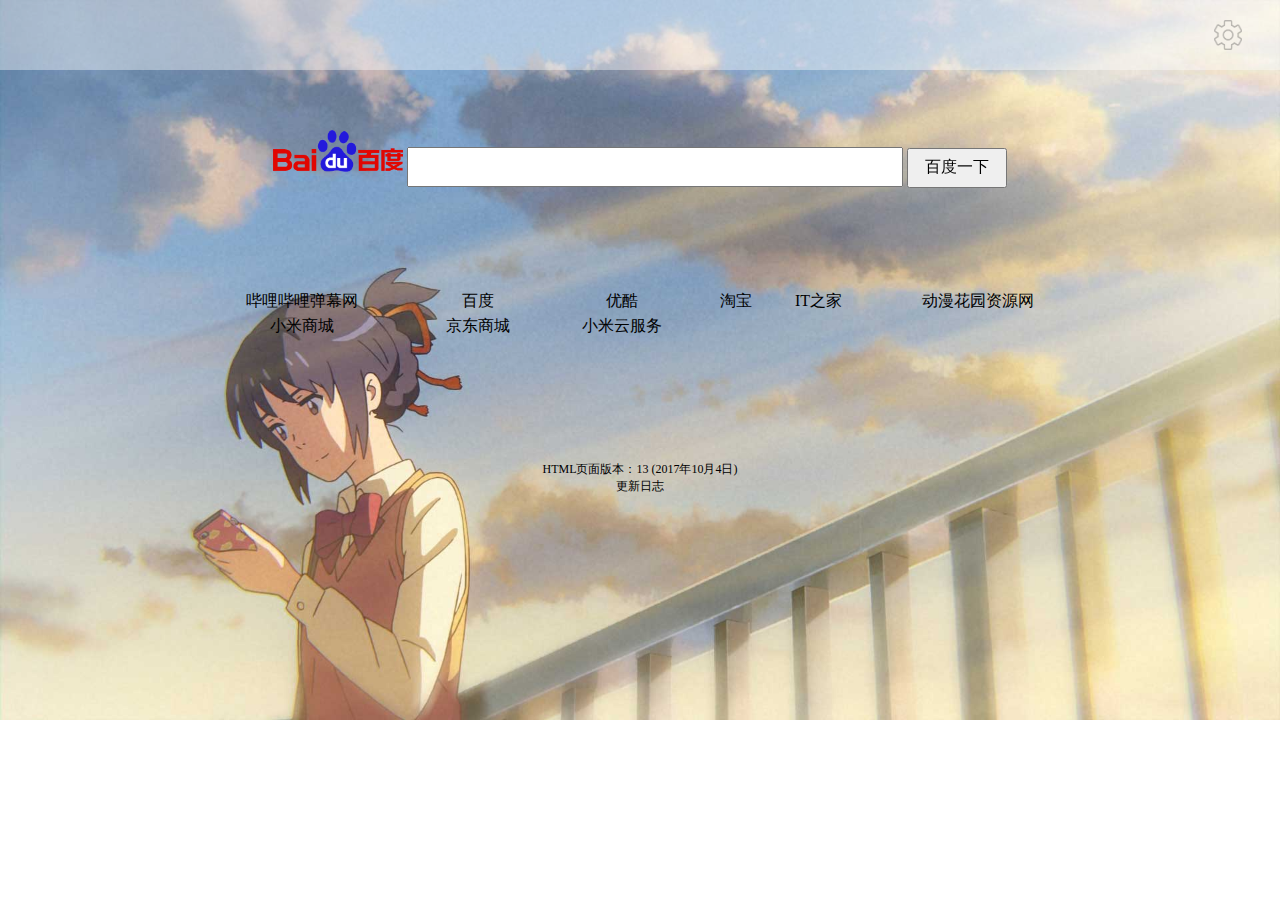
==== commit 7dd8cace: "2017-10-04" ====
--- a/index.html
+++ b/index.html
@@ -8,6 +8,7 @@
 		<title>导航页</title>
 		<link id="maincss" rel="stylesheet" type="text/css" href="css/mainstyle.css" />
 		<link id="maincss" rel="stylesheet" type="text/css" href="css/indexstyle.css" />
+		<link id="maincss" rel="stylesheet" type="text/css" href="css/settingstyle.css" />
 		<script type="text/javascript" src="js/indexjavascript.js"></script>
 		<script type="text/javascript" src="js/mainjavascript.js"></script>
 	</head>
@@ -40,96 +41,99 @@
 					</div>
 				</div>
 				<div id="set_lower_area">
-					<div id="bgset">
-						<div class="setting_word">背景设置</div>
-						<div class="out_of_table">
-							<!-- 预置背景图缩略图选择区域-->
-							<table class="color_picture">
-								<tr>
-									<td class="picture">
-										<img id=p1 class="setting_picture" src="img/mini-img/1-mini.jpg" onclick="changeBackgroundPicture('img/1.jpg')" onmousemove="onMouseMoveSetting('p1')"
-										 onmouseout="onMouseOutSetting('p1')">
-									</td>
-									<td class="picture">
-										<img id=p2 class="setting_picture" src="img/mini-img/2-mini.jpg" onclick="changeBackgroundPicture('img/2.jpg')" onmousemove="onMouseMoveSetting('p2')"
-										 onmouseout="onMouseOutSetting('p2')">
-									</td>
-								</tr>
-								<tr>
-									<td class="picture">
-										<img id=p3 class="setting_picture" src="img/mini-img/3-mini.jpg" onclick="changeBackgroundPicture('img/3.jpg')" onmousemove="onMouseMoveSetting('p3')"
-										 onmouseout="onMouseOutSetting('p3')">
-									</td>
-								</tr>
-							</table>
-						</div>
-					</div>
-					<hr>
-					<!-- 自定义背景设置区域-->
-					<div id="favbgset">
-						<div class="setting_word">自定义背景设置</div>
-						<div class="out_of_table">
-							<div class="prompt_word">
-								<p>
-									自定义背景设置说明： 选择本地图片： 把文件路径中的“
-									<font class="importantwords">\</font>”替换为“
-									<font class="importantwords">/</font>”，并且在路径前添加“
-									<font class="importantwords">file:///</font>”,之后粘贴进文本框确定即可。例如“
-									<font class="importantwords">file:///E:/83926/1.png</font>”。
-								</p>
-							</div>
-							<input id="pb" type="text">
-							<input type="button" value="确定" onclick="favoritePicture()">
-						</div>
-					</div>
-					<hr>
-					<!-- 前景颜色设置-->
-					<div id="fgset">
-						<div class="setting_word">前景颜色设置</div>
-						<div class="out_of_table">
-							<table class="color_picture">
-								<tr>
-									<td>
-										<button class="colorchoose" type="button" style="background-color:#FFFFFF;" onclick="setForegroundColor('#FFFFFF')"><font color="#000000">白色</font></button>
-									</td>
-									<td>
-										<button class="colorchoose" type="button" style="background-color:#000000;" onclick="setForegroundColor('#000000')"><font color="#FFFFFF">黑色</font></button>
-									</td>
-								</tr>
-							</table>
-						</div>
-					</div>
-					<hr>
-					<!-- 主题颜色设置-->
-					<div id="themeset">
-						<div class="setting_word">主题颜色设置</div>
-						<div class="out_of_table">
-							<div class="prompt_word">
-								<p>
-									说明：刷新页面之后，全局生效。
-								</p>
-							</div>
-							<table class="color_picture">
-								<tr>
-									<td>
-										<button class="colorchoose" type="button" style="background-color:#FE4365;" onclick="changeThemeColor('#FE4365')"><font color="#FFFFFF">少女粉</font></button>
-									</td>
-									<td>
-										<button class="colorchoose" type="button" style="background-color:#1E90FF;" onclick="changeThemeColor('#1E90FF')"><font color="#FFFFFF">天空蓝</font></button>
-									</td>
-									<td>
-										<button class="colorchoose" type="button" style="background-color:#32CD32;" onclick="changeThemeColor('#32CD32')"><font color="#FFFFFF">原谅绿</font></button>
-									</td>
-									<td>
-										<button class="colorchoose" type="button" style="background-color:#A020F0;" onclick="changeThemeColor('#A020F0')"><font color="#FFFFFF">基佬紫</font></button>
-									</td>
-								</tr>
-							</table>
-						</div>
-					</div>
-					<hr>
-					<div id="close">
-						<button type="button" onclick="hideDiv()">关闭</button>
+					<div id="set_all">
+						<div id="bgset">
+							<div class="setting_title">背景设置</div>
+							<div class="setting_block">
+								<!-- 预置背景图缩略图选择区域-->
+								<table class="color_picture">
+									<tr>
+										<td class="picture_table">
+											<img id=p1 class="setting_picture" src="img/mini-img/1-mini.jpg" onclick="changeBackgroundPicture('img/1.jpg')" onmousemove="onMouseMoveSetting('p1')"
+											onmouseout="onMouseOutSetting('p1')">
+										</td>
+										<td class="picture_table">
+											<img id=p2 class="setting_picture" src="img/mini-img/2-mini.jpg" onclick="changeBackgroundPicture('img/2.jpg')" onmousemove="onMouseMoveSetting('p2')"
+											 onmouseout="onMouseOutSetting('p2')">
+										</td>
+									</tr>
+									<tr>
+										<td class="picture_table">
+											<img id=p3 class="setting_picture" src="img/mini-img/3-mini.jpg" onclick="changeBackgroundPicture('img/3.jpg')" onmousemove="onMouseMoveSetting('p3')"
+											 onmouseout="onMouseOutSetting('p3')">
+										</td>
+									</tr>
+								</table>
+							</div>
+						</div>
+						<hr>
+						<!-- 自定义背景设置区域-->
+						<div id="favbgset">
+							<div class="setting_title">自定义背景设置</div>
+							<div class="setting_block">
+								<div class="prompt_word">
+									<p>
+										自定义背景设置说明： 选择本地图片： 把文件路径中的“
+										<font class="importantwords">\</font>”替换为“
+										<font class="importantwords">/</font>”，并且在路径前添加“
+										<font class="importantwords">file:///</font>”,之后粘贴进文本框确定即可。例如“
+										<font class="importantwords">file:///E:/83926/1.png</font>”。
+									</p>
+								</div>
+								<div id="input_fav" style="width:95%">
+									<input id="pb" type="text">
+									<input type="button" value="确定" onclick="favoritePicture()">
+								</div>
+							</div>
+						</div>
+						<hr>
+						<!-- 前景颜色设置-->
+						<div id="fgset">
+							<div class="setting_title">前景颜色设置</div>
+							<div class="setting_block">
+								<table class="color_picture">
+									<tr>
+										<td>
+											<button class="colorchoose" type="button" style="background-color:#FFFFFF;" onclick="setForegroundColor('#FFFFFF')"><font color="#000000">白色</font></button>
+										</td>
+										<td>
+											<button class="colorchoose" type="button" style="background-color:#000000;" onclick="setForegroundColor('#000000')"><font color="#FFFFFF">黑色</font></button>
+										</td>
+									</tr>
+								</table>
+							</div>
+						</div>
+						<hr>
+						<!-- 主题颜色设置-->
+						<div id="themeset">
+							<div class="setting_title">主题颜色设置</div>
+							<div class="setting_block">
+								<div class="prompt_word">
+									当前主题颜色：
+									<button id=theme_sign type="button" style="height: 20px; width: 20px; background-color: rgb(30, 144, 255); border-width: 0px; border-style: solid; margin-bottom: 0px;padding-left: 0px;padding-right: 0px;vertical-align:bottom;">
+									</button>
+									<p>
+										说明：刷新页面之后，全局生效。
+									</p>
+								</div>
+								<table class="color_picture">
+									<tr>
+										<td>
+											<button class="colorchoose" type="button" style="background-color:#FE4365;" onclick="changeThemeColor('#FE4365')"><font color="#FFFFFF">少女粉</font></button>
+										</td>
+										<td>
+											<button class="colorchoose" type="button" style="background-color:#1E90FF;" onclick="changeThemeColor('#1E90FF')"><font color="#FFFFFF">天空蓝</font></button>
+										</td>
+										<td>
+											<button class="colorchoose" type="button" style="background-color:#32CD32;" onclick="changeThemeColor('#32CD32')"><font color="#FFFFFF">原谅绿</font></button>
+										</td>
+										<td>
+											<button class="colorchoose" type="button" style="background-color:#A020F0;" onclick="changeThemeColor('#A020F0')"><font color="#FFFFFF">基佬紫</font></button>
+										</td>
+									</tr>
+								</table>
+							</div>
+						</div>
 					</div>
 				</div>
 			</div>
@@ -219,23 +223,23 @@
 					<table id="URL_table">
 						<tbody>
 							<tr>
-								<td class="kuandu"><a href="https://www.bilibili.com" target="_blank" onmouseover="onMouseMoveNet(this)" onmouseout="onMouseOutNet(this)">哔哩哔哩弹幕网</a></td>
-								<td class="kuandu"><a href="https://www.baidu.com" target="_blank" onmouseover="onMouseMoveNet(this)" onmouseout="onMouseOutNet(this)">百度</a></td>
-								<td class="kuandu"><a href="https://www.youku.com/" target="_blank" onmouseover="onMouseMoveNet(this)" onmouseout="onMouseOutNet(this)">优酷</a></td>
-								<td class="kuandu"><a href="https://www.taobao.com" target="_blank" onmouseover="onMouseMoveNet(this)" onmouseout="onMouseOutNet(this)">淘宝</a></td>
-								<td class="kuandu"><a href="https://www.ithome.com/" target="_blank" onmouseover="onMouseMoveNet(this)" onmouseout="onMouseOutNet(this)">IT之家</a></td>
-								<td class="kuandu"><a href="https://share.dmhy.org/" target="_blank" onmouseover="onMouseMoveNet(this)" onmouseout="onMouseOutNet(this)">动漫花园资源网</a></td>
+								<td class="net_link"><a href="https://www.bilibili.com" target="_blank" onmouseover="onMouseMoveNet(this)" onmouseout="onMouseOutNet(this)">哔哩哔哩弹幕网</a></td>
+								<td class="net_link"><a href="https://www.baidu.com" target="_blank" onmouseover="onMouseMoveNet(this)" onmouseout="onMouseOutNet(this)">百度</a></td>
+								<td class="net_link"><a href="https://www.youku.com/" target="_blank" onmouseover="onMouseMoveNet(this)" onmouseout="onMouseOutNet(this)">优酷</a></td>
+								<td class="net_link"><a href="https://www.taobao.com" target="_blank" onmouseover="onMouseMoveNet(this)" onmouseout="onMouseOutNet(this)">淘宝</a></td>
+								<td class="net_link"><a href="https://www.ithome.com/" target="_blank" onmouseover="onMouseMoveNet(this)" onmouseout="onMouseOutNet(this)">IT之家</a></td>
+								<td class="net_link"><a href="https://share.dmhy.org/" target="_blank" onmouseover="onMouseMoveNet(this)" onmouseout="onMouseOutNet(this)">动漫花园资源网</a></td>
 							</tr>
 							<tr>
-								<td class="kuandu"><a href="https://www.mi.com" target="_blank" onmouseover="onMouseMoveNet(this)" onmouseout="onMouseOutNet(this)">小米商城</a></td>
-								<td class="kuandu"><a href="https://www.jd.com/" target="_blank" onmouseover="onMouseMoveNet(this)" onmouseout="onMouseOutNet(this)">京东商城</a></td>
-								<td class="kuandu"><a href="https://i.mi.com/" target="_blank" onmouseover="onMouseMoveNet(this)" onmouseout="onMouseOutNet(this)">小米云服务</a></td>
+								<td class="net_link"><a href="https://www.mi.com" target="_blank" onmouseover="onMouseMoveNet(this)" onmouseout="onMouseOutNet(this)">小米商城</a></td>
+								<td class="net_link"><a href="https://www.jd.com/" target="_blank" onmouseover="onMouseMoveNet(this)" onmouseout="onMouseOutNet(this)">京东商城</a></td>
+								<td class="net_link"><a href="https://i.mi.com/" target="_blank" onmouseover="onMouseMoveNet(this)" onmouseout="onMouseOutNet(this)">小米云服务</a></td>
 							</tr>
 						</tbody>
 					</table>
 				</div>
 				<div id="zhushi">
-					HTML页面版本：12 (2017年10月3日)
+					HTML页面版本：13 (2017年10月4日)
 					<br><a href="updata.html" target="_blank" onmouseover="onMouseMoveNet(this)" onmouseout="onMouseOutNet(this)">更新日志</a>
 				</div>
 			</div>
--- a/css/mainstyle.css
+++ b/css/mainstyle.css
@@ -7,7 +7,7 @@
 	margin-bottom: 0px;
 	margin-left: 0px;
 	margin-right: 0px;
-	background-size: 100%;
+	background-size: 100% auto;
 	background-repeat: no-repeat;
 	background-attachment:fixed;
 	position: absolute;
@@ -15,7 +15,7 @@
 	left: 0%;
 	width: 100%;
 	height: 100%;
-	min-width: 950px;
+	min-width: 1053px;
 	min-height: 850px;
 	text-align: center;
 }
--- a/css/indexstyle.css
+++ b/css/indexstyle.css
@@ -96,57 +96,6 @@
 	padding-top: 20px;
 }
 /* 个性设置区域 */
-#setting_panel
-{
-	position: absolute;
-	z-index: 1001;
-	overflow: auto;
-	top: 0%;
-	left: 70%;
-	width: 30%;
-	min-width: 300px;
-	height: 100%;
-	border-left-width: 1px;
-	border-top-width: 1px;
-	border-right-width: 1px;
-	border-bottom-width: 1px;
-	text-align: center;
-	border-style: solid;
-	border-width: 0px;
-	background-color: #626262;
-	
-}
-
-#set_top_area
-{
-	height:40px;
-}
-
-#close_button
-{
-	float:right;
-}
-
-#close_button_piceure
-{
-	height:30px;
-	margin-top:10px;
-	margin-right:10px;
-	overflow:auto;
-}
-
-.black_overlay
-{
-	display: none;
-	position: absolute;
-	top: 0%;
-	left: 0%;
-	width: 100%;
-	height: 100%;
-	background-color: black;
-	z-index: 1001;
-	opacity: 0.5;
-}
 
 #setting_button_area
 {
@@ -154,48 +103,6 @@
 	width: 40px;
 	float: right;
 	text-align: center;
-}
-
-.setting_word
-{
-	color: #000000;
-	margin-top: 10px;
-	margin-bottom: 10px;
-}
-
-.prompt_word
-{
-	color: #000000;
-	font-size: 14px;
-	text-align: left;
-	text-indent: 2em;
-	padding-left: 10px;
-	padding-right: 10px;
-}
-
-.importantwords
-{
-	color: #FE4365;
-	text-decoration: underline;
-}
-
-.out_of_table
-{
-	margin-top: 10px;
-	margin-bottom: 10px;
-}
-
-.setting_picture
-{
-	height: 60px;
-	border-color: #FE4365;
-}
-
-.picture
-{
-	width: 120px;
-	height: 70px;
-	
 }
 
 .main_area
@@ -214,31 +121,4 @@
 {
 	margin-top: 100px;
 	width:100%;
-}
-
-#pb
-{
-	width: 210px;
-}
-
-.colorchoose
-{
-	margin-left: 5px;
-	margin-right: 5px;
-	height: 30px;
-	width:60px;
-	border-top-width: 0px;
-	border-top-style: solid;
-	border-bottom-width: 0px;
-	border-bottom-style: solid;
-	border-right-width: 0px;
-	border-right-style: solid;
-	border-left-width: 0px;
-	border-left-style: solid;
-}
-
-.color_picture
-{
-	margin-left:auto;
-	margin-right:auto;
-}
+}--- a/css/settingstyle.css
+++ b/css/settingstyle.css
@@ -0,0 +1,148 @@
+.black_overlay
+{
+	display: none;
+	position: absolute;
+	top: 0%;
+	left: 0%;
+	width: 100%;
+	height: 100%;
+	background-color: #000000;
+	z-index: 1001;
+	opacity: 0.6;
+}
+
+#setting_panel
+/* 全部设置区域 */
+{
+	position: absolute;
+	z-index: 1001;
+	overflow: auto;
+	top: 0%;
+	left: 70%;
+	width: 30%;
+	min-width: 410px;
+	height: 100%;
+	border-left-width: 1px;
+	border-top-width: 1px;
+	border-right-width: 1px;
+	border-bottom-width: 1px;
+	text-align: center;
+	border-style: solid;
+	border-width: 0px;
+	background-color: #C0C0C0;
+	
+}
+
+#set_top_area
+/* 设置区域顶部 */
+{
+	height:40px;
+}
+
+#close_button
+/* 顶部的关闭按钮区域 */
+{
+	float:right;
+}
+
+#close_button_piceure
+/* 关闭按钮 */
+{
+	height:30px;
+	margin-top:10px;
+	margin-right:10px;
+	overflow:auto;
+}
+
+#set_all
+/* 下半部分的区域，包含全部设置项 */
+{
+	width:95%;
+	margin-left: auto;
+	margin-right: auto;
+}
+
+.setting_title
+/* 设置项标题 */
+{
+	color: #000000;
+	margin-top: 10px;
+	margin-bottom: 10px;
+}
+
+.setting_block
+/* 设置项内容 */
+{
+	margin-top: 10px;
+	margin-bottom: 10px;
+}
+
+.prompt_word
+/* 说明文字 */
+{
+	color: #000000;
+	font-size: 14px;
+	text-align: left;
+	text-indent: 2em;
+	padding-left: 10px;
+	padding-right: 10px;
+}
+
+.importantwords
+/* 重要文字 */
+{
+	color: #FE4365;
+	text-decoration: underline;
+}
+
+.color_picture
+/* 表格样式 */
+{
+	width:90%;
+	min-width: 380px;
+	margin-left:auto;
+	margin-right:auto;
+}
+
+.picture_table
+/* 图片表格 */
+{
+	width: 50%;
+	height: 150px;
+}
+
+.setting_picture
+/* 图片 */
+{
+	height: 100px;
+	border-color: #FE4365;
+}
+
+#input_fav
+/* 输入框和确定按钮区域 */
+{
+    width:95%;
+}
+
+#pb
+/* 自定义背景地址输入框 */
+{
+	width: 80%;
+}
+
+.colorchoose
+/* 颜色选择按钮 */
+{
+	margin-left: 5px;
+	margin-right: 5px;
+	height: 30px;
+	width:60px;
+	border-top-width: 0px;
+	border-top-style: solid;
+	border-bottom-width: 0px;
+	border-bottom-style: solid;
+	border-right-width: 0px;
+	border-right-style: solid;
+	border-left-width: 0px;
+	border-left-style: solid;
+}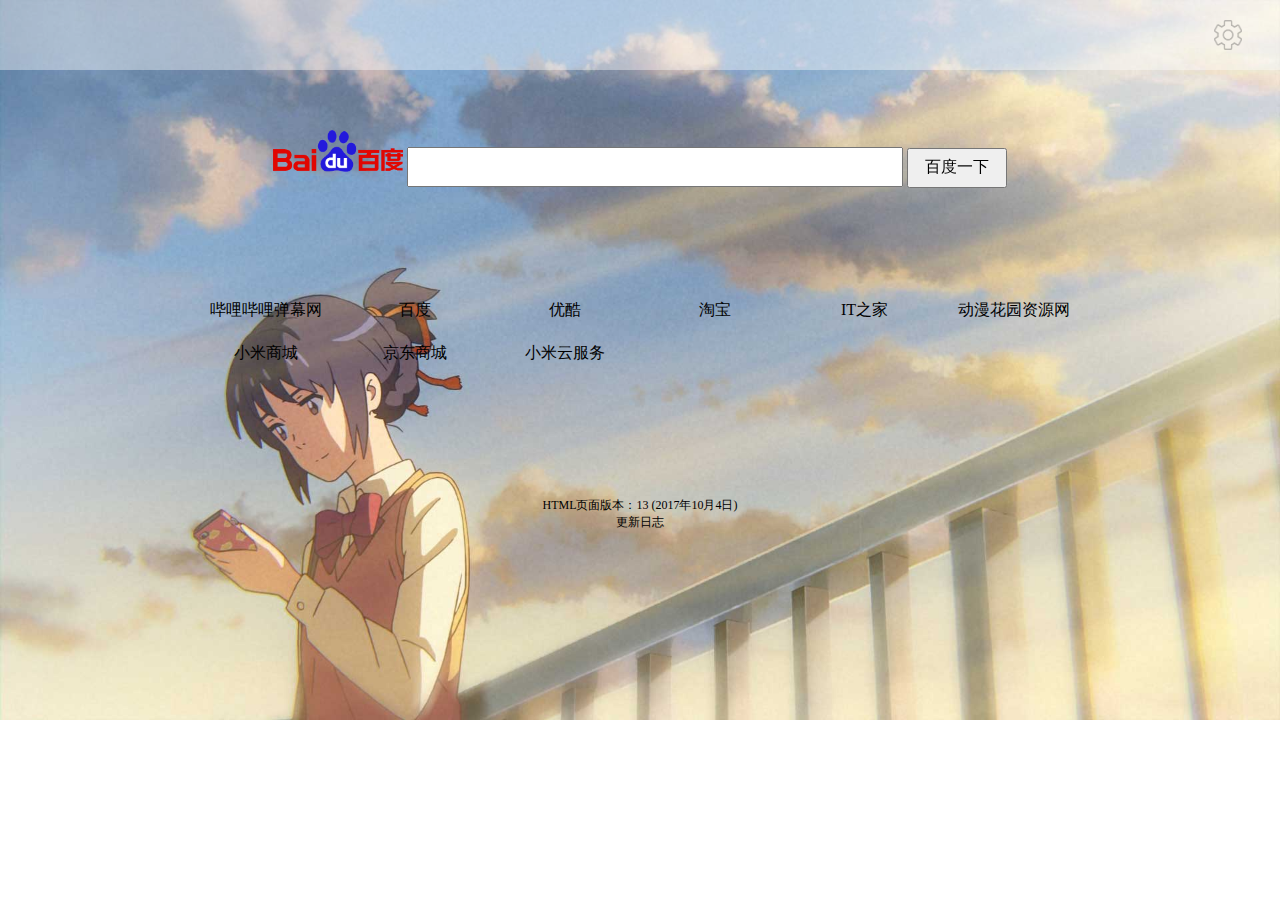
==== commit c8b0dcc1: "2017-12-08" ====
--- a/index.html
+++ b/index.html
@@ -142,7 +142,7 @@
 				<!-- 百度搜索框区域-->
 				<div id="baidus">
 					<form onsubmit="return gowhere1(this)" target="_blank" name="search_form1" method="get" action="https://www.baidu.com/baidu">
-						<img alt="Baidu" src="img/bd_logo1.png" border="0" align="bottom" width="130px" />
+						<img id="baidu_logo" alt="Baidu" src="img/bd_logo1.png" align="bottom" />
 						<input id="word" name="word" onfocus="checkHttps" type="text">
 						<input id="baiduanniu" value="百度一下" type="submit">
 						<br>
--- a/css/mainstyle.css
+++ b/css/mainstyle.css
@@ -1,5 +1,5 @@
 /*共有CSS*/
-/*版本：201701002.1 */
+/*版本：20171002.1 */
 body
 {
 	font-family: "微软雅黑";
--- a/css/indexstyle.css
+++ b/css/indexstyle.css
@@ -1,5 +1,5 @@
 /*index专有CSS*/
-/*版本：201701002.1 */
+/*版本：20171004.1 */
 #top_bar
 {
 	width:100%;
@@ -43,6 +43,28 @@
 	padding-top: 3px;
 	padding-left: 3px;
 	padding-right: 3px;
+	/* font-size: 16px;
+	width: 40%;
+	max-width: 500px;
+	height: 25px;
+	padding-top: 0px;
+	padding-bottom: 0px;
+	padding-right: 0px;
+	padding-left: 0px;
+	border-top-width: 0px;
+	border-top-style: solid;
+	border-bottom-width: 0px;
+	border-bottom-style: solid;
+	border-right-width: 0px;
+	border-right-style: solid;
+	border-left-width: 0px;
+	border-left-style: solid; */
+}
+
+#baidu_logo
+{
+	border:0px;
+	width:130px;
 }
 
 #baiduanniu
@@ -61,7 +83,7 @@
 	text-align: center;
 }
 
-.kuandu
+.net_link
 {
 	width: 150px;
 	font-size: 16px;
--- a/css/settingstyle.css
+++ b/css/settingstyle.css
@@ -1,3 +1,5 @@
+/*setting_panel专有CSS*/
+/*版本：20171004.1 */
 .black_overlay
 {
 	display: none;
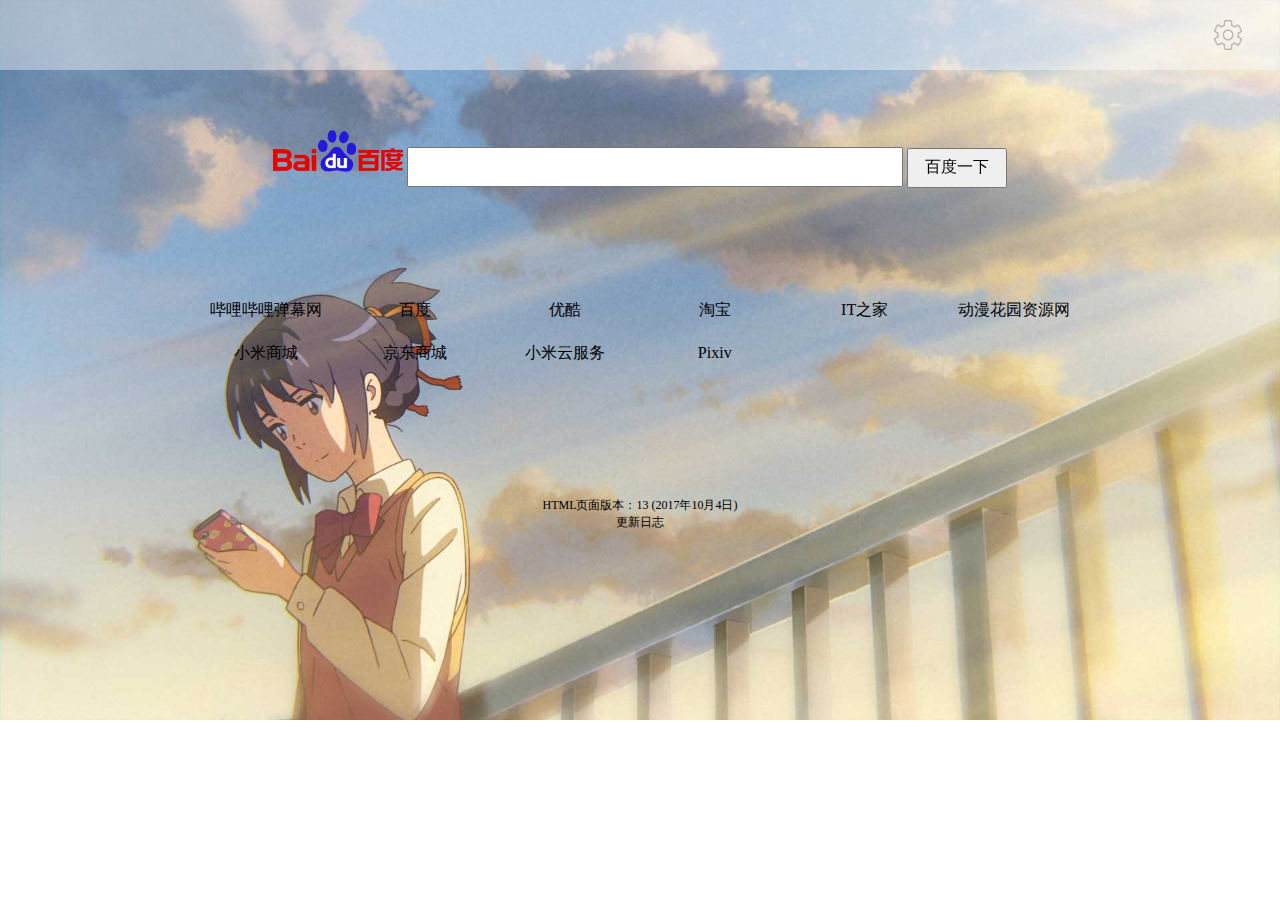
==== commit 5a2046f5: "2018-01-14" ====
--- a/index.html
+++ b/index.html
@@ -234,6 +234,7 @@
 								<td class="net_link"><a href="https://www.mi.com" target="_blank" onmouseover="onMouseMoveNet(this)" onmouseout="onMouseOutNet(this)">小米商城</a></td>
 								<td class="net_link"><a href="https://www.jd.com/" target="_blank" onmouseover="onMouseMoveNet(this)" onmouseout="onMouseOutNet(this)">京东商城</a></td>
 								<td class="net_link"><a href="https://i.mi.com/" target="_blank" onmouseover="onMouseMoveNet(this)" onmouseout="onMouseOutNet(this)">小米云服务</a></td>
+								<td class="net_link"><a href="https://www.pixiv.net/" target="_blank" onmouseover="onMouseMoveNet(this)" onmouseout="onMouseOutNet(this)">Pixiv</a></td>
 							</tr>
 						</tbody>
 					</table>
--- a/css/mainstyle.css
+++ b/css/mainstyle.css
@@ -10,7 +10,8 @@
 	background-size: 100% auto;
 	background-repeat: no-repeat;
 	background-attachment:fixed;
-	position: absolute;
+	background-position: absolute;
+	/* position: absolute; */
 	top: 0%;
 	left: 0%;
 	width: 100%;
